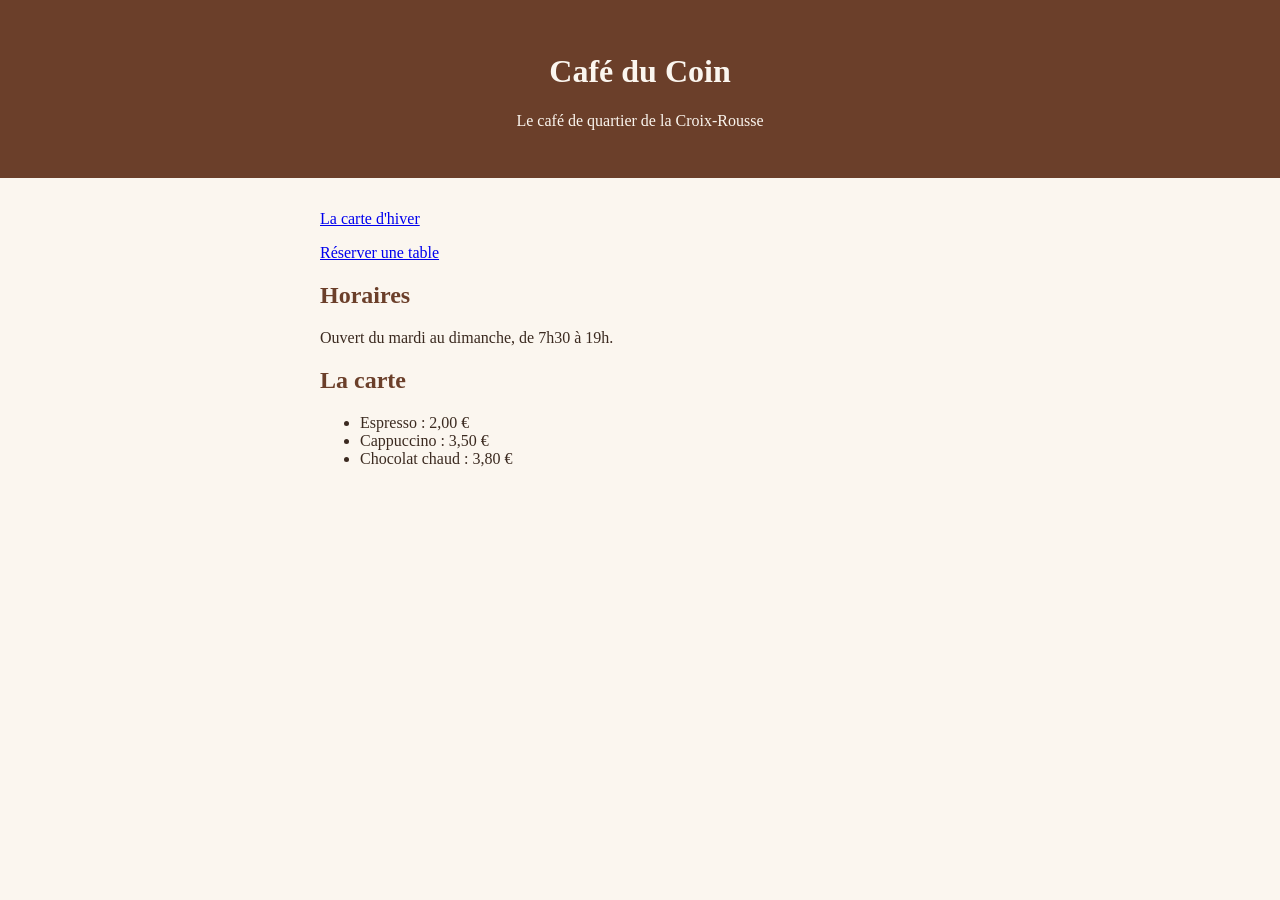
==== index.html @ f781db36 "feat: create the website" ====
<!DOCTYPE html>
<html lang="fr">
<head>
  <meta charset="utf-8">
  <title>Café du Coin</title>
  <link rel="stylesheet" href="style.css">
</head>
<body>
  <header>
    <h1>Café du Coin</h1>
    <p class="slogan">Le café de quartier de la Croix-Rousse</p>
  </header>
  <main>
    <p class="liens"><a href="menu-hiver.html">La carte d'hiver</a></p>
    <p class="liens"><a href="reservation.html">Réserver une table</a></p>
    <h2>Horaires</h2>
    <p>Ouvert du mardi au dimanche, de 7h30 à 19h.</p>
    <h2>La carte</h2>
    <ul>
      <li>Espresso : 2,00 €</li>
      <li>Cappuccino : 3,50 €</li>
      <li>Chocolat chaud : 3,80 €</li>
    </ul>
  </main>
</body>
</html>
---- style.css ----
body {
  margin: 0;
  font-family: Georgia, serif;
  color: #3b2a20;
  background: #fbf6ef;
}

header {
  padding: 2rem;
  text-align: center;
  color: #fbf6ef;
  background: #6b3f2a;
}

main {
  max-width: 40rem;
  margin: 0 auto;
  padding: 1rem 2rem 2rem;
}

h2 {
  color: #6b3f2a;
}
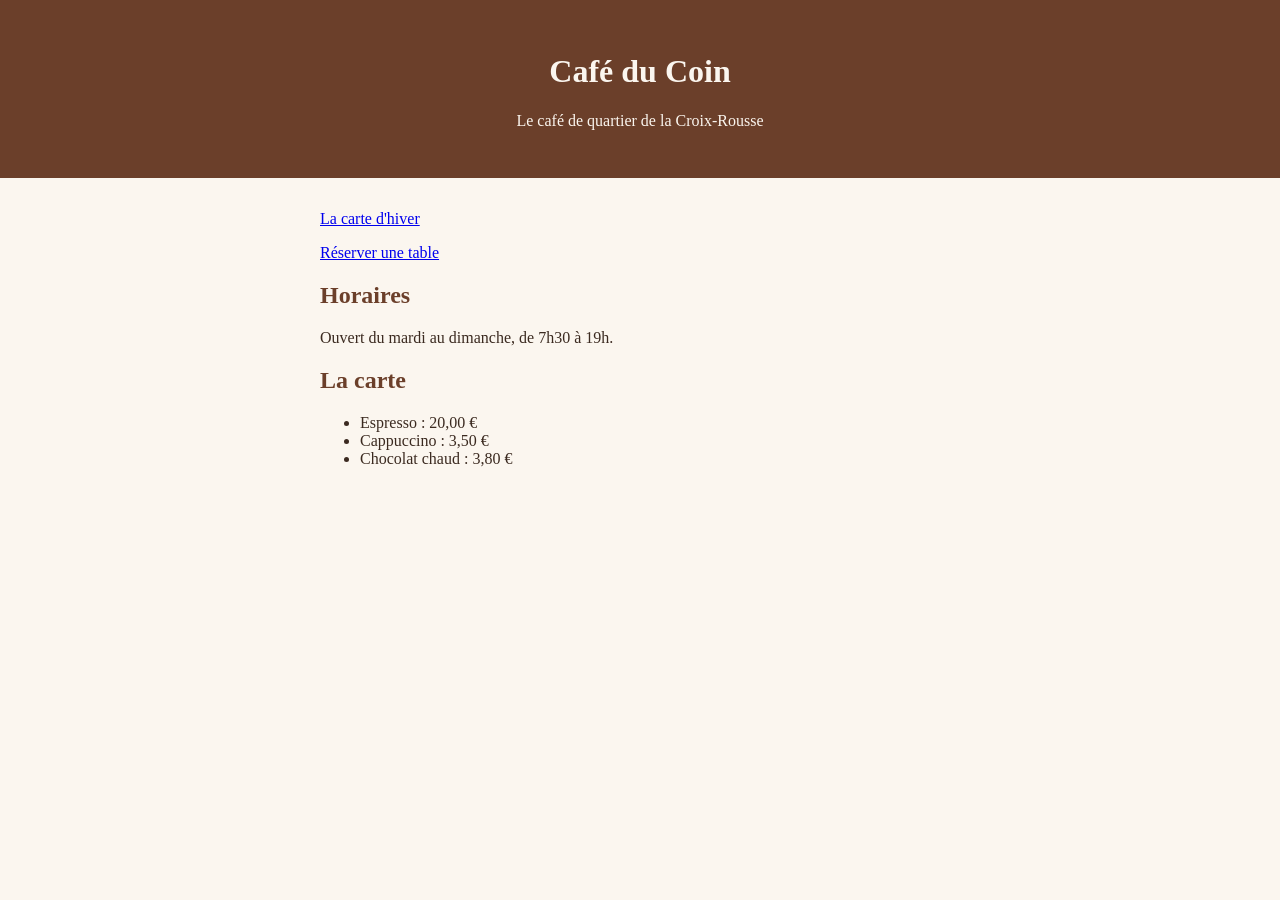
==== commit 5f955b7d: "feat(booking): add an opening note" ====
--- a/index.html
+++ b/index.html
@@ -17,7 +17,7 @@
     <p>Ouvert du mardi au dimanche, de 7h30 à 19h.</p>
     <h2>La carte</h2>
     <ul>
-      <li>Espresso : 2,00 €</li>
+      <li>Espresso : 20,00 €</li>
       <li>Cappuccino : 3,50 €</li>
       <li>Chocolat chaud : 3,80 €</li>
     </ul>
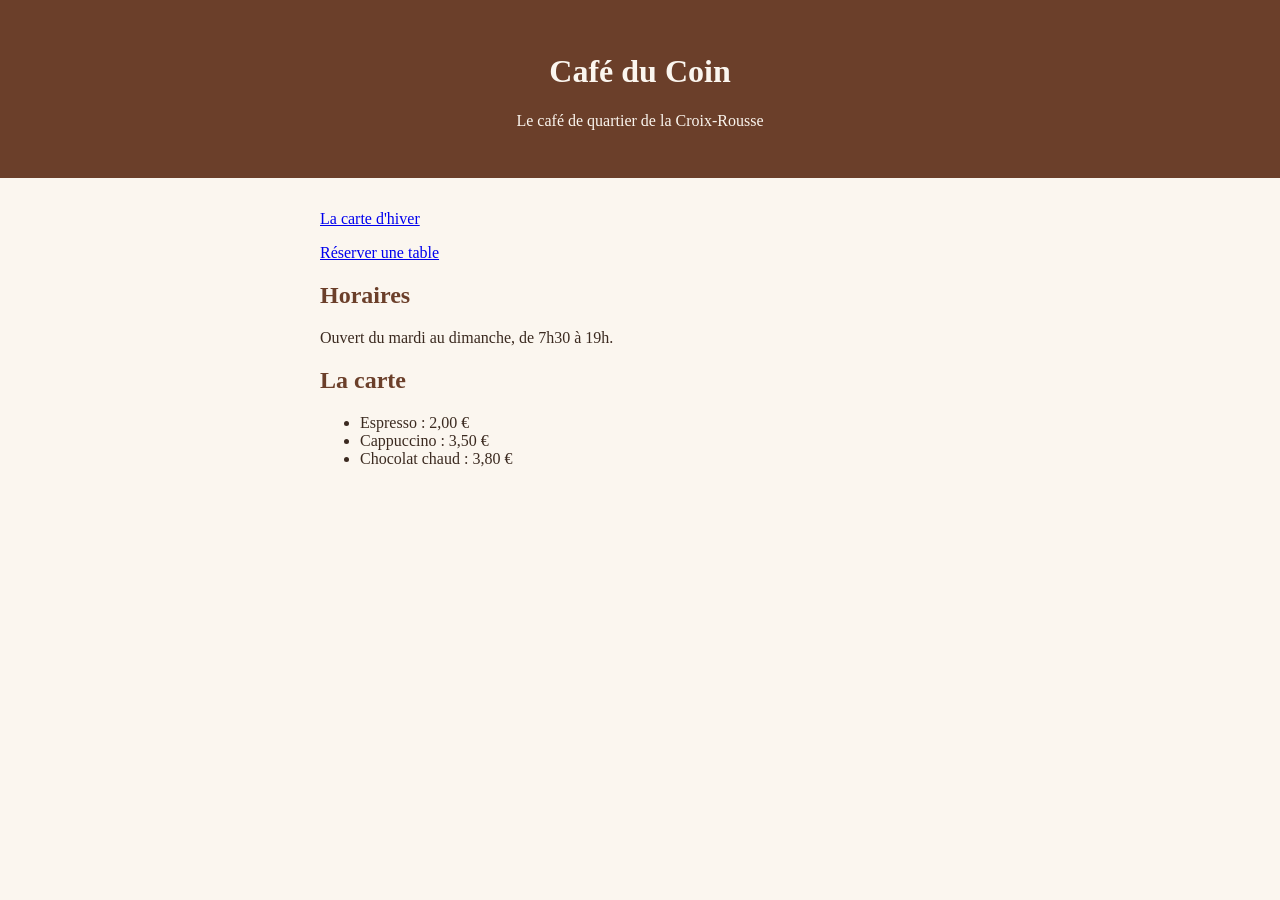
==== commit a4b0cca2: "fix(home): restore the espresso price" ====
--- a/index.html
+++ b/index.html
@@ -17,7 +17,7 @@
     <p>Ouvert du mardi au dimanche, de 7h30 à 19h.</p>
     <h2>La carte</h2>
     <ul>
-      <li>Espresso : 20,00 €</li>
+      <li>Espresso : 2,00 €</li>
       <li>Cappuccino : 3,50 €</li>
       <li>Chocolat chaud : 3,80 €</li>
     </ul>
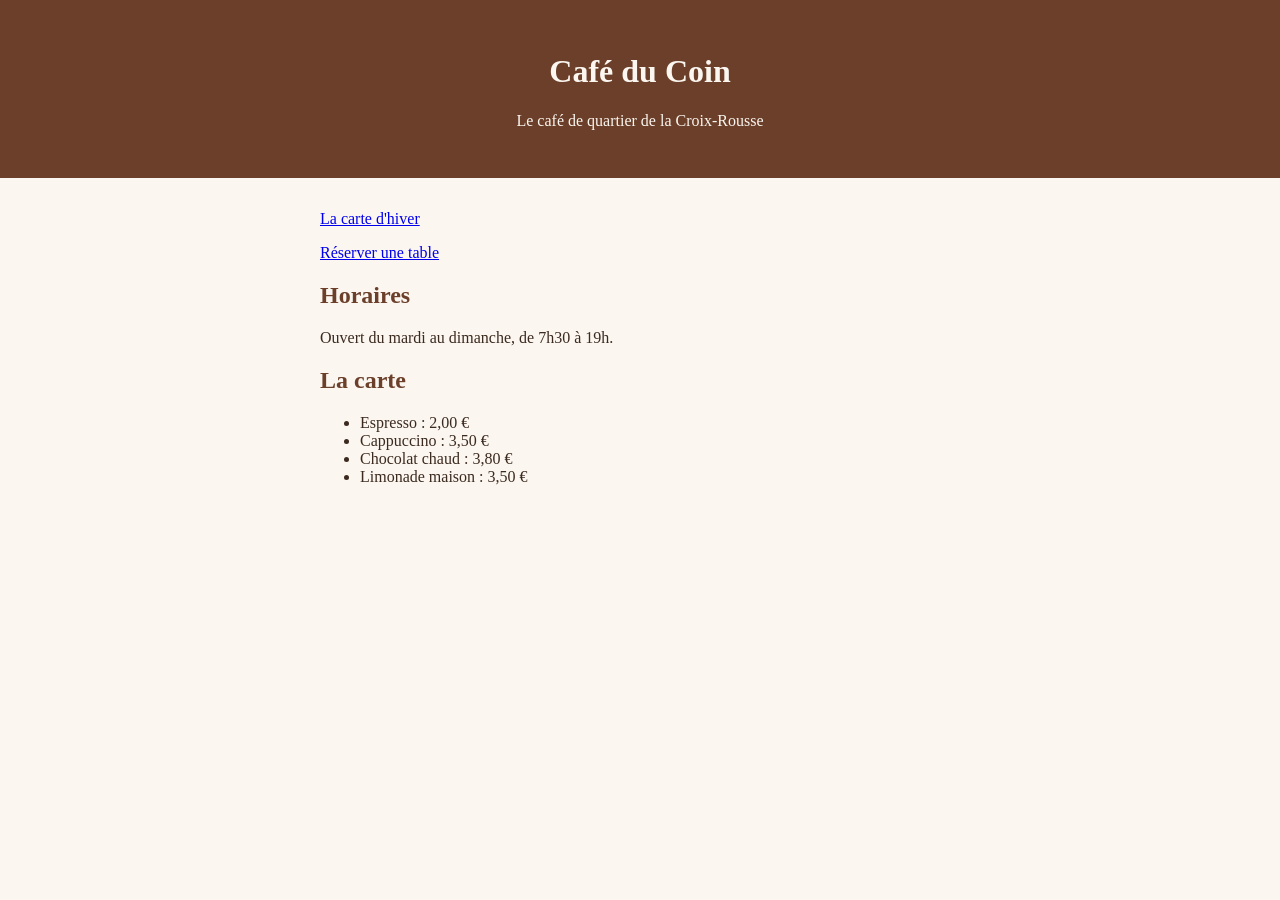
==== commit f1757552: "feat(menu): add homemade lemonade" ====
--- a/index.html
+++ b/index.html
@@ -20,6 +20,7 @@
       <li>Espresso : 2,00 €</li>
       <li>Cappuccino : 3,50 €</li>
       <li>Chocolat chaud : 3,80 €</li>
+      <li>Limonade maison : 3,50 €</li>
     </ul>
   </main>
 </body>
